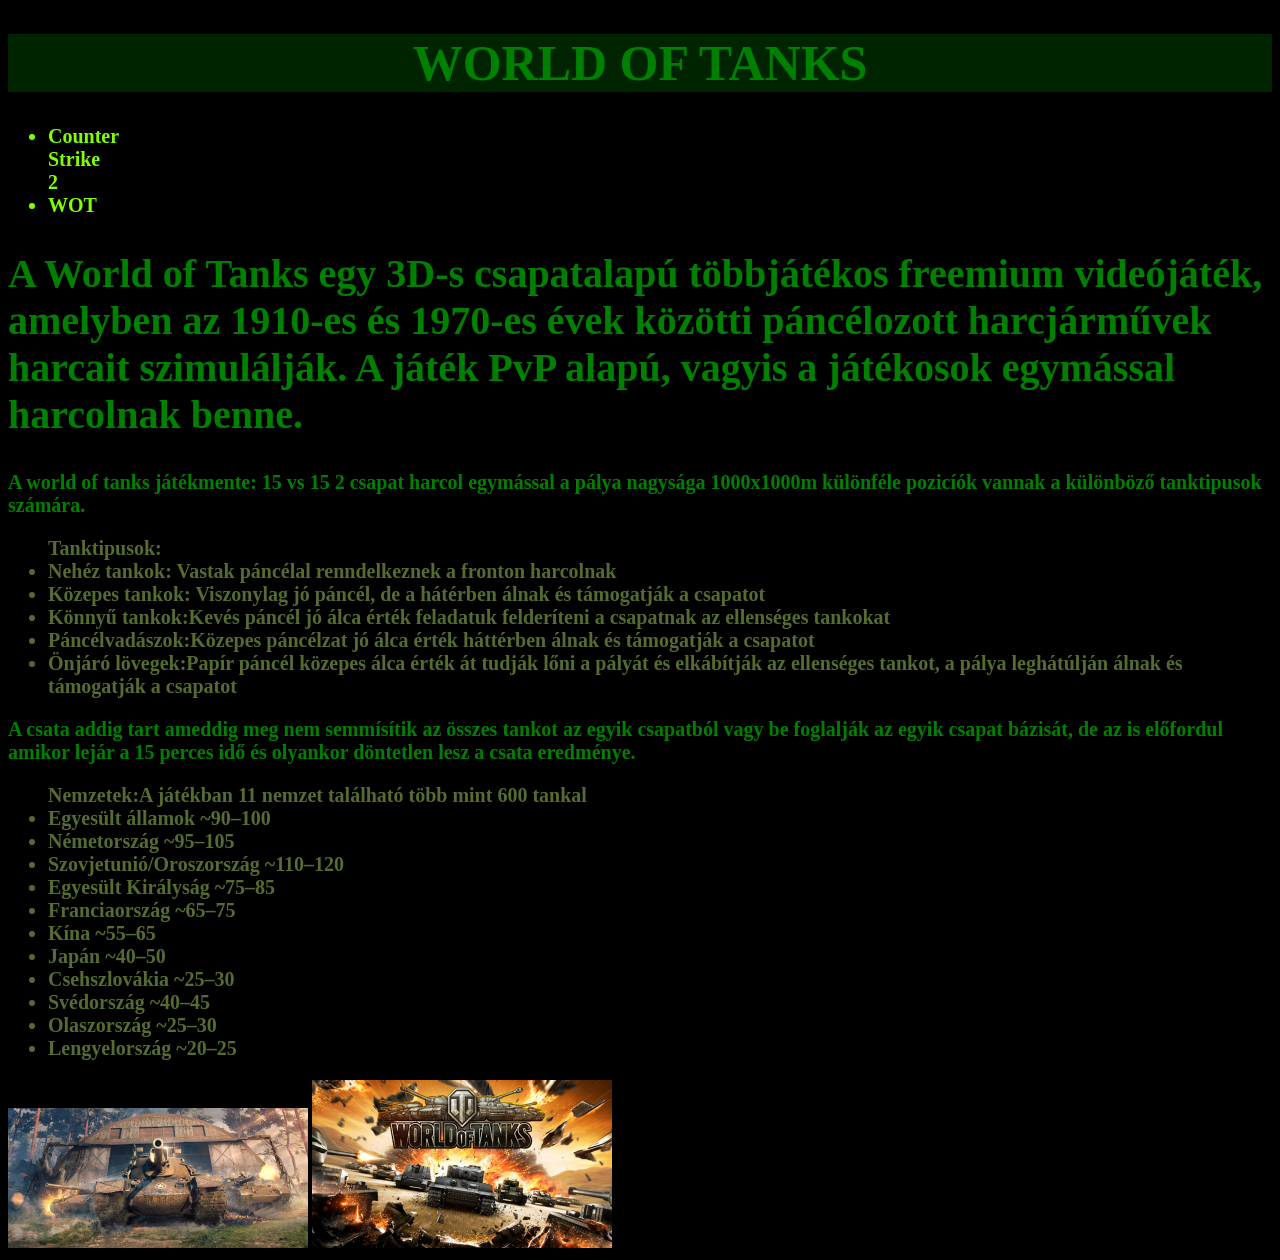
==== harmadik.html @ e085e25f "csoportmunka_kesz" ====
<!DOCTYPE html>
<html lang="hu">
  <head>
    <title>Maczkó Dominik</title>
    <link
      rel="stylesheet"
      href="
stilus.css"
    />
    <meta http-equiv="Content-Type" content="text/html;charset=UTF-8" />
    <meta name="description" content="Játékok" />
    <meta name="keywords" content="WOT" />
  </head>
  <body>
    <h1>World of tanks</h1>
    <ul id="link">
    <li><a href="masodik.html">Counter Strike 2</a></li>
    <li><a href="harmadik.html">WOT</a></li>
    </ul>
    <h2>
      A World of Tanks egy 3D-s csapatalapú többjátékos freemium videójáték,
      amelyben az 1910-es és 1970-es évek közötti páncélozott harcjárművek
      harcait szimulálják. A játék PvP alapú, vagyis a játékosok egymással
      harcolnak benne.
    </h2>
    <p>
      A world of tanks játékmente: 15 vs 15 2 csapat harcol egymással a pálya
      nagysága 1000x1000m különféle pozicíók vannak a különböző tanktipusok
      számára.
    </p>
    <ul>
      Tanktipusok:
      <li>Nehéz tankok: Vastak páncélal renndelkeznek a fronton harcolnak</li>
      <li>
        Közepes tankok: Viszonylag jó páncél, de a hátérben álnak és támogatják
        a csapatot
      </li>
      <li>
        Könnyű tankok:Kevés páncél jó álca érték feladatuk felderíteni a
        csapatnak az ellenséges tankokat
      </li>
      <li>
        Páncélvadászok:Közepes páncélzat jó álca érték háttérben álnak és
        támogatják a csapatot
      </li>
      <li>
        Önjáró lövegek:Papír páncél közepes álca érték át tudják lőni a pályát
        és elkábítják az ellenséges tankot, a pálya leghátúlján álnak és
        támogatják a csapatot
      </li>
    </ul>
    <p>
      A csata addig tart ameddig meg nem semmísítik az összes tankot az egyik
      csapatból vagy be foglalják az egyik csapat bázisát, de az is előfordul
      amikor lejár a 15 perces idő és olyankor döntetlen lesz a csata eredménye.
    </p>
    <ul>
      Nemzetek:A játékban 11 nemzet található több mint 600 tankal
      <li>Egyesült államok ~90–100</li>
      <li>Németország ~95–105</li>
      <li>Szovjetunió/Oroszország ~110–120</li>
      <li>Egyesült Királyság ~75–85</li>
      <li>Franciaország ~65–75</li>
      <li>Kína ~55–65</li>
      <li>Japán ~40–50</li>
      <li>Csehszlovákia ~25–30</li>
      <li>Svédország ~40–45</li>
      <li>Olaszország ~25–30</li>
      <li>Lengyelország ~20–25</li>
    </ul>
    <img src="képek/wot.jpg" width="25%" />
    <img src="képek/World-of-Tanks-600x336.png" width="25%" />
  </body>
</html>
---- stilus.css ----
body{
 background-color: black;
 color:green; font-weight: bold;
}
h1{
 text-align: center; font-family: 'Times New Roman', Times, serif; text-transform: uppercase;
 font-size: 50px;
 background-color: rgba(0, 128, 0, 0.281);
}
h2{
 font-size: 40px;
}
p{
     font-size: 20px;
}
ul{
     font-size: 20px;
 color: darkolivegreen;
}
img{
 width: 300px;
}
#link{
 color: chartreuse;
}
#link li{
 width: 42px;
 background-color: none;
}
#link a{
 text-decoration: none;
 color: chartreuse;
 font-size: 20px;
}
#link a:hover{
 color: rgba(81, 255, 0, 0.288)
}
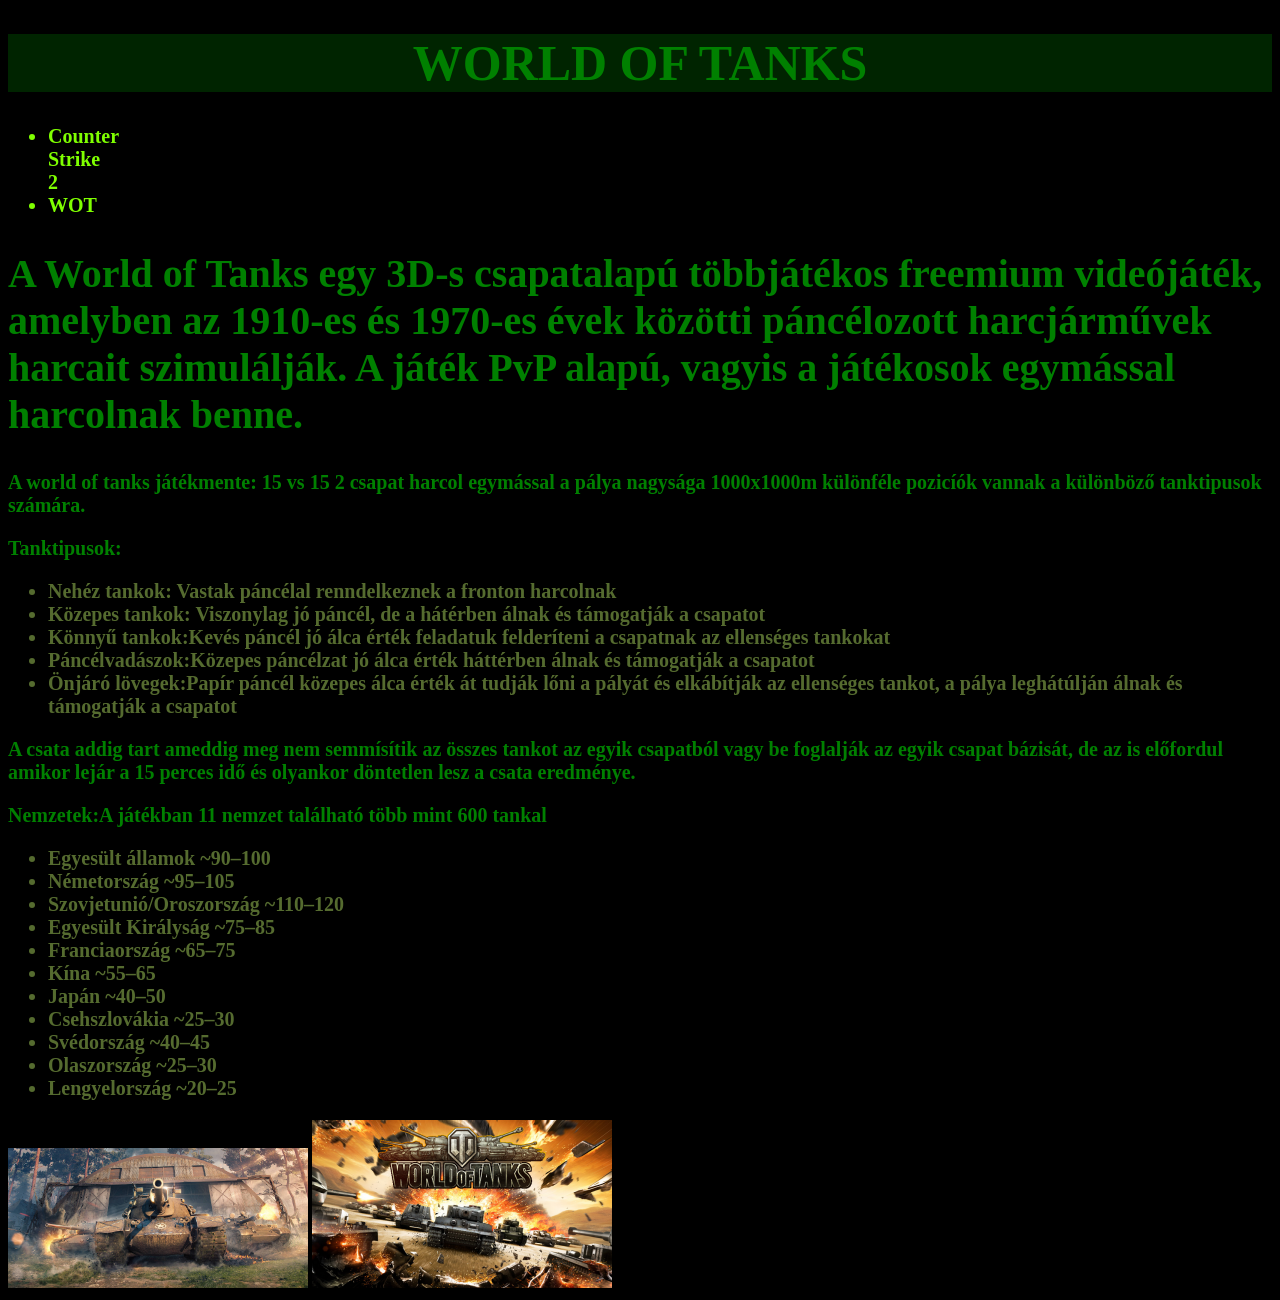
==== commit 1fed95cd: "csoportmunka_kesz" ====
--- a/harmadik.html
+++ b/harmadik.html
@@ -29,8 +29,8 @@
       nagysága 1000x1000m különféle pozicíók vannak a különböző tanktipusok
       számára.
     </p>
-    <ul>
-      Tanktipusok:
+      <p>Tanktipusok:</p>
+      <ul>
       <li>Nehéz tankok: Vastak páncélal renndelkeznek a fronton harcolnak</li>
       <li>
         Közepes tankok: Viszonylag jó páncél, de a hátérben álnak és támogatják
@@ -55,8 +55,9 @@
       csapatból vagy be foglalják az egyik csapat bázisát, de az is előfordul
       amikor lejár a 15 perces idő és olyankor döntetlen lesz a csata eredménye.
     </p>
-    <ul>
-      Nemzetek:A játékban 11 nemzet található több mint 600 tankal
+  
+      <p>Nemzetek:A játékban 11 nemzet található több mint 600 tankal</p>
+        <ul>
       <li>Egyesült államok ~90–100</li>
       <li>Németország ~95–105</li>
       <li>Szovjetunió/Oroszország ~110–120</li>
@@ -69,7 +70,7 @@
       <li>Olaszország ~25–30</li>
       <li>Lengyelország ~20–25</li>
     </ul>
-    <img src="képek/wot.jpg" width="25%" />
-    <img src="képek/World-of-Tanks-600x336.png" width="25%" />
+    <img src="képek/wot.jpg" width="500" />
+    <img src="képek/World-of-Tanks-600x336.png" width="500" />
   </body>
 </html>
